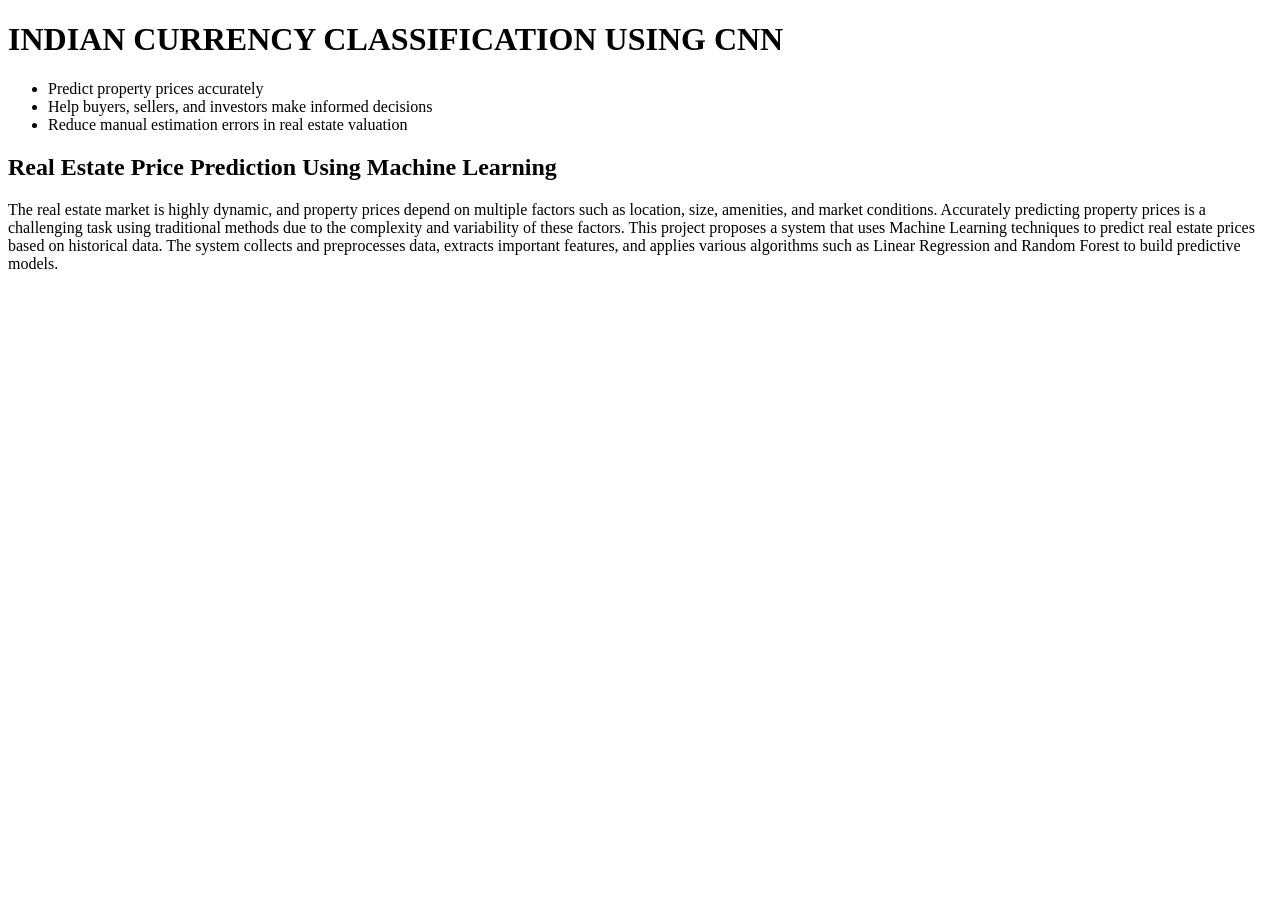
==== project1.html @ e9a66351 "Project Details" ====
<!DOCTYPE html>
<html lang="en">
<head>
    <meta charset="UTF-8">
    <meta name="viewport" content="width=device-width, initial-scale=1.0">
    <title>Document</title>
</head>
<body>

    <h1>INDIAN CURRENCY CLASSIFICATION USING CNN</h1>
    <div>
        <ul>
            <li>Predict property prices accurately</li>
            <li>Help buyers, sellers, and investors make informed decisions</li>
            <li>Reduce manual estimation errors in real estate valuation</li>
        </ul>

        <!-- <ol>
            <li>Data Collection</li>
            <ul>
                <li>Location (city, area)</li>
                <li>Number of bedrooms & bathrooms</li>
                <li>Square footage (area)</li>
                <li>Amenities (parking, garden, etc.)</li>
                <li>Historical price data</li>
            </ul>
            <li>Data Preprocessing</li>
            <ul>
                <li>Handle missing values</li>
                <li>Remove outliers</li>
                <li>Convert categorical data (e.g., location → numerical form)</li>
                <li>Normalize/scale features</li>
            </ul>
            <li>Feature Selection</li>
            <ul>
                <li>Location (most important)</li>
                <li>Size of property</li>
                <li>Number of rooms</li>
                <li>Age of property</li>
            </ul>
        </ol> -->
        <h2>Real Estate Price Prediction Using Machine Learning</h2>

        <p>The real estate market is highly dynamic, and property prices depend on multiple factors such as location, size, amenities, and market conditions. Accurately predicting property prices is a challenging task using traditional methods due to the complexity and variability of these factors.

        This project proposes a system that uses Machine Learning techniques to predict real estate prices based on historical data. The system collects and preprocesses data, extracts important features, and applies various algorithms such as Linear Regression and Random Forest to build predictive models.</p>
    </div>
    
</body>
</html>
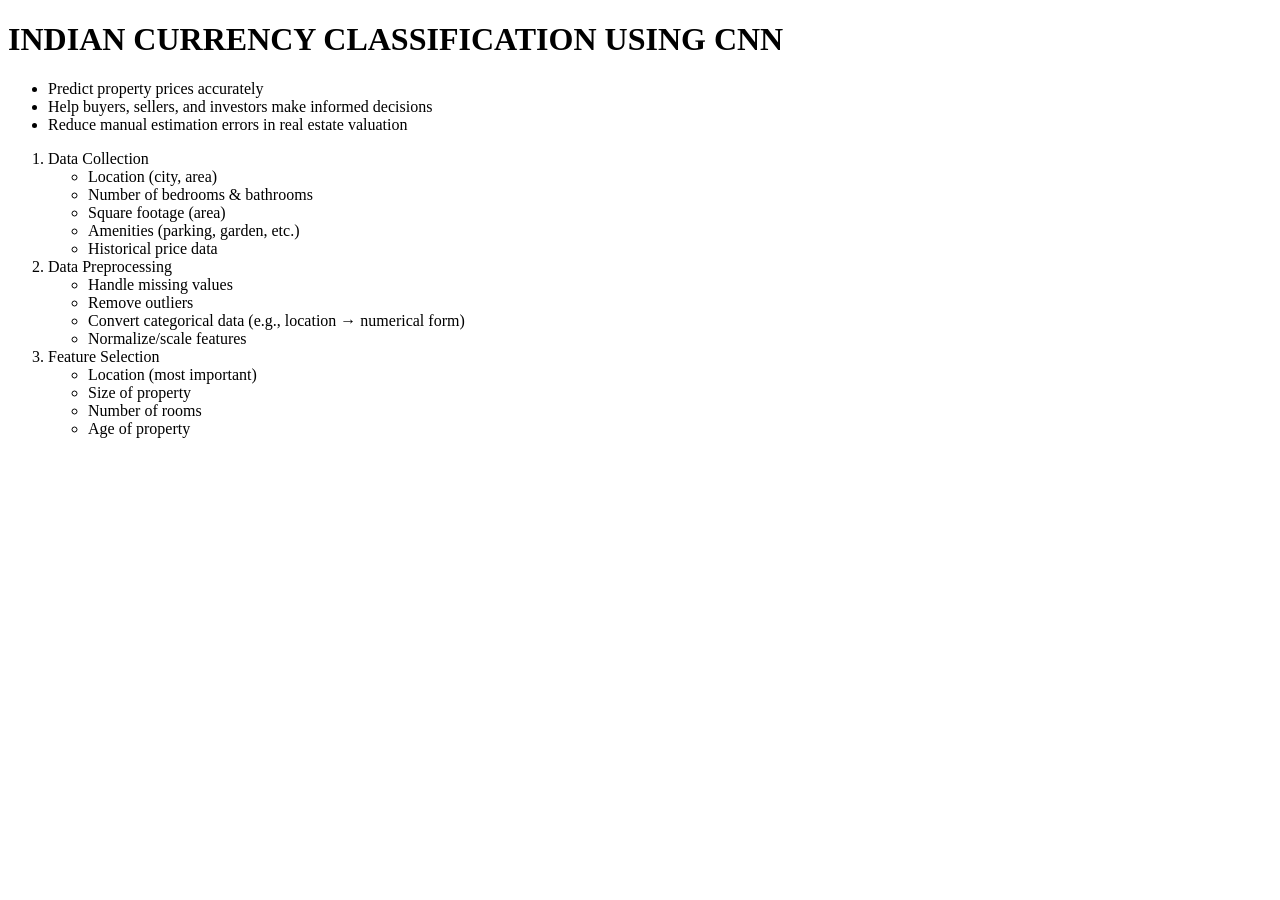
==== commit 8346ddda: "added extra" ====
--- a/project1.html
+++ b/project1.html
@@ -15,7 +15,7 @@
             <li>Reduce manual estimation errors in real estate valuation</li>
         </ul>
 
-        <!-- <ol>
+        <ol>
             <li>Data Collection</li>
             <ul>
                 <li>Location (city, area)</li>
@@ -38,12 +38,9 @@
                 <li>Number of rooms</li>
                 <li>Age of property</li>
             </ul>
-        </ol> -->
-        <h2>Real Estate Price Prediction Using Machine Learning</h2>
+        </ol>
+        
 
-        <p>The real estate market is highly dynamic, and property prices depend on multiple factors such as location, size, amenities, and market conditions. Accurately predicting property prices is a challenging task using traditional methods due to the complexity and variability of these factors.
-
-        This project proposes a system that uses Machine Learning techniques to predict real estate prices based on historical data. The system collects and preprocesses data, extracts important features, and applies various algorithms such as Linear Regression and Random Forest to build predictive models.</p>
     </div>
     
 </body>
